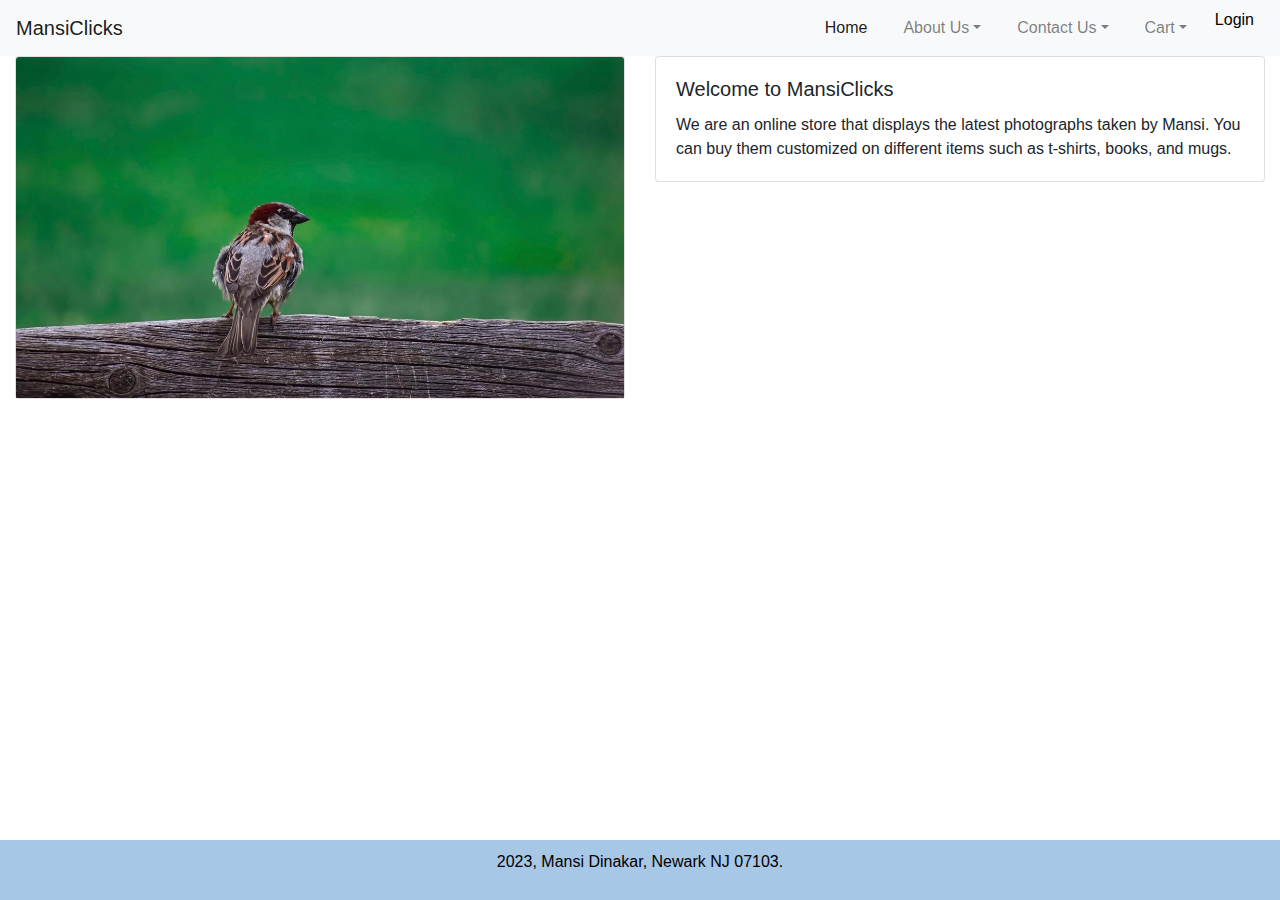
==== index.html @ 99968302 "Update index.html" ====
<!--DEVELOPER: Mansi Dinakar, IS117-006, Spring 2023 -->
<!DOCTYPE html>
<html lang="en">
<head>
  <link rel="stylesheet" href="main.css">
  <title>MansiClicks</title>
  <meta charset="utf-8">
  <meta name="viewport" content="width=device-width, initial-scale=1">
  <link rel="stylesheet" href="https://maxcdn.bootstrapcdn.com/bootstrap/4.5.2/css/bootstrap.min.css">
  <script src="https://ajax.googleapis.com/ajax/libs/jquery/3.5.1/jquery.min.js"></script>
  <script src="https://cdnjs.cloudflare.com/ajax/libs/popper.js/1.16.0/umd/popper.min.js"></script>
  <script src="https://maxcdn.bootstrapcdn.com/bootstrap/4.5.2/js/bootstrap.min.js"></script>
</head>
<body>
  
<nav class="navbar navbar-expand-lg navbar-light bg-light">
  <a class="navbar-brand" href="index.html">MansiClicks</a>
  <button class="navbar-toggler" type="button" data-toggle="collapse" data-target="#navbarNav">
    <span class="navbar-toggler-icon"></span>
  </button>
  <div class="collapse navbar-collapse" id="navbarNav">
    <ul class="navbar-nav ml-auto">
       <li class="nav-item active">
        <a class="nav-link" href="index.html">Home</a>
      </li>
      <li class="nav-item dropdown">
        <a class="nav-link dropdown-toggle" id="aboutUsDropdown" role="button" data-toggle="dropdown" aria-haspopup="true" aria-expanded="false">About Us</a>
        <div class="dropdown-menu" aria-labelledby="aboutUsDropdown">
           <a class="dropdown-item" href="about.html">Our Story</a>
          <a class="dropdown-item" href="gallery.html">Gallery</a>
          <a class="dropdown-item" href="shop.html">Products</a>
        </div>
      </li>
      <li class="nav-item dropdown">
        <a class="nav-link dropdown-toggle" id="contactUsDropdown" role="button" data-toggle="dropdown" aria-haspopup="true" aria-expanded="false">Contact Us</a>
        <div class="dropdown-menu" aria-labelledby="contactUsDropdown">
          <a class="dropdown-item" href="social.html">Social Media</a>
        </div>
      </li>
      <li class="nav-item dropdown">
        <a class="nav-link dropdown-toggle" id="cartDropdown" role="button" data-toggle="dropdown" aria-haspopup="true" aria-expanded="false">Cart</a>
        <div class="dropdown-menu" aria-labelledby="cartDropdown">
       
          <a class="dropdown-item" href="checkout.html">Checkout</a>
        </div>
        <li class="nav navbar-nav navbar-right">
        <a href="Login.html"><span class="glyphicon glyphicon-log-in"></span> Login</a></li>
      </ul>
      </li>
    </ul>
  </div>
</nav>

<div class="container-fluid">
  <div class="row">
    <div class="col-sm-6">
      <div class="card">
        <img class="card-img-top" src="images/IMG_3004.jpg" alt="Bird on a fence">
      </div>
    </div>
    <div class="col-sm-6">
      <div class="card">
        <div class="card-body">
          <h5 class="card-title">Welcome to MansiClicks</h5>
          <p class="card-text">We are an online store that displays the latest photographs taken by Mansi. You can buy them customized on different items such as t-shirts, books, and mugs.</p>
        </div>
      </div>
    </div>
  </div>
</div>

<footer>
  <p>2023, Mansi Dinakar, Newark NJ 07103.</p>
</footer>

</body>
</html
---- main.css ----
/*DEVELOPER : Mansi Dinakar, IS117-006, Spring 2023*/

/* Header Styling */
header {
  background-color: #a7c7e7;
  color: #000;
  padding: 20px;
  display: flex;
  justify-content: space-between;
  align-items: center;
}

/* Navigation Menu Styling */
nav ul {
  list-style-type: none;
  margin: 0;
  padding: 0;
  display: flex;
}

nav li {
  margin: 0 10px;
}

nav a {
  color: #000;
  text-decoration: none;
}

nav a:hover {
  text-decoration: underline;
}

/* Footer Styling */
footer {
  background-color: #a7c7e7;
  color: #000;
  position: fixed;
  bottom: 0;
  width: 100%;
  text-align: center;
  padding: 10px;
}

/* Page-Specific Styles */

/* Index Page Styling */
body.index {
  background-color: #f4d4b4;
}

/* About Page Styling */
body.about {
  background-color: #ffffcc;
}

/* Shop Page Styling */
.shop .card {
  margin: 20px;
}

/* Checkout Page Styling */
body.checkout {
  background-color: #90ee90;
}
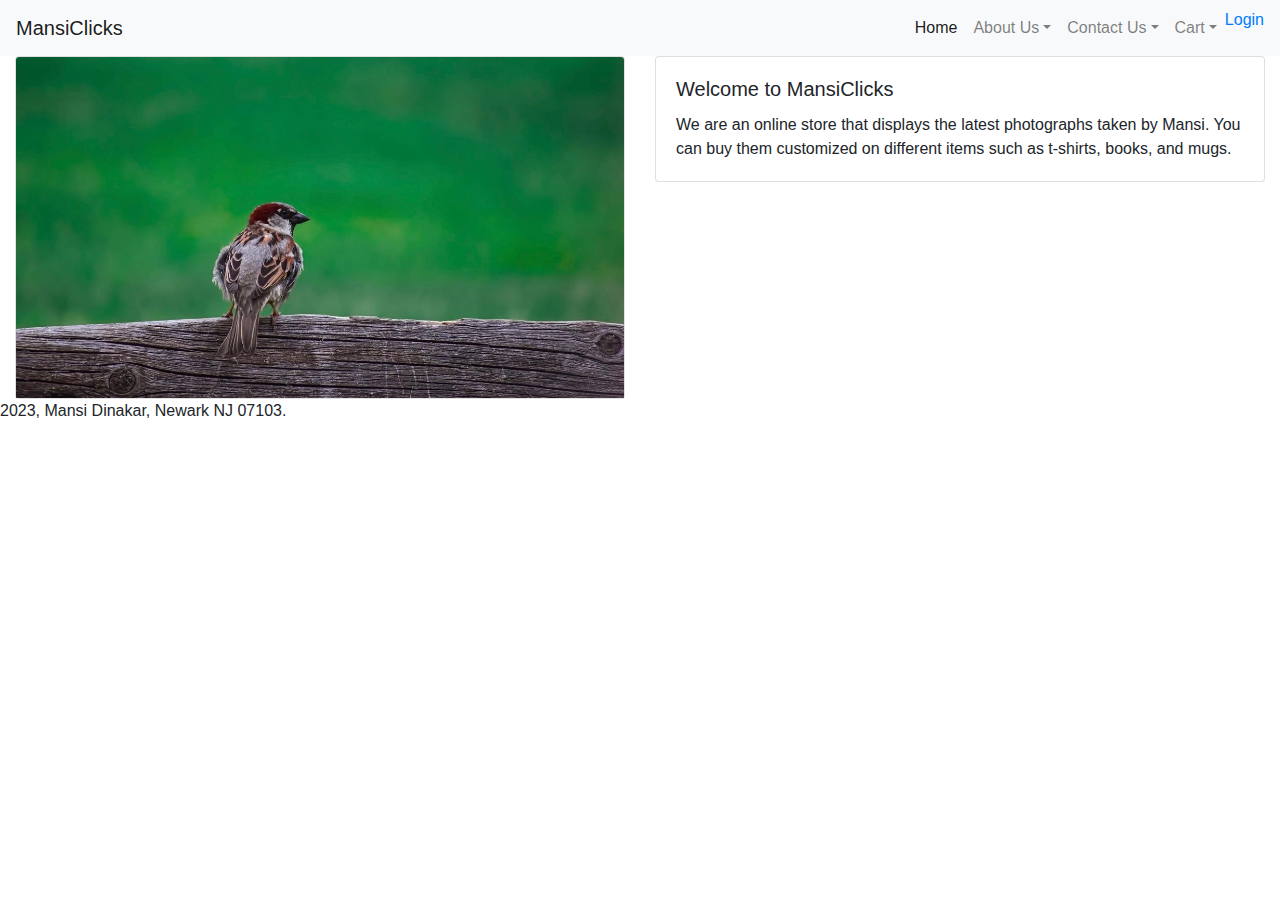
==== commit fef66297: "Update index.html" ====
--- a/index.html
+++ b/index.html
@@ -2,7 +2,6 @@
 <!DOCTYPE html>
 <html lang="en">
 <head>
-  <link rel="stylesheet" href="main.css">
   <title>MansiClicks</title>
   <meta charset="utf-8">
   <meta name="viewport" content="width=device-width, initial-scale=1">
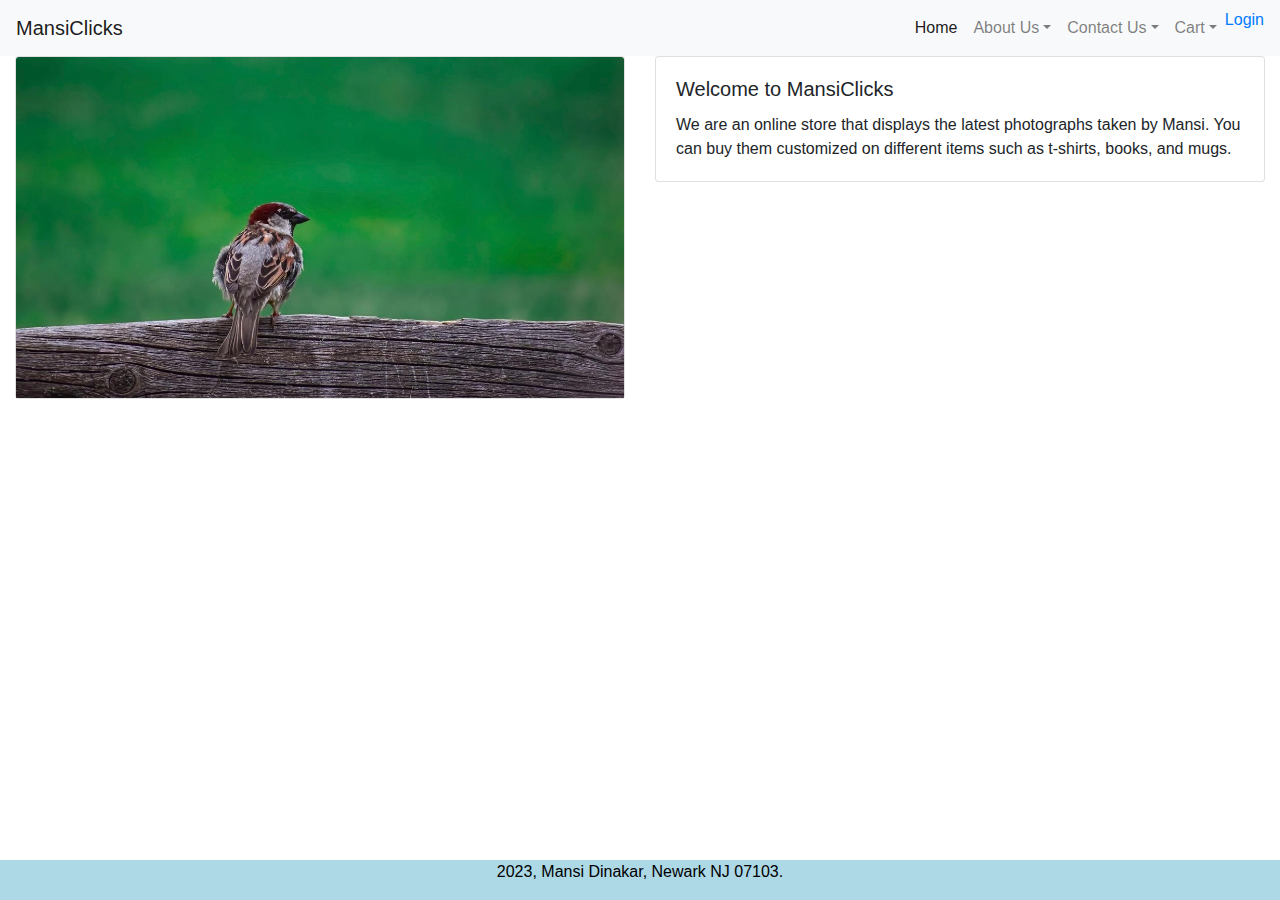
==== commit 4b69854e: "Update index.html" ====
--- a/index.html
+++ b/index.html
@@ -3,6 +3,23 @@
 <html lang="en">
 <head>
   <title>MansiClicks</title>
+  <style>
+    body {
+  background-color: lightbrown;
+}
+
+header, footer {
+  background-color: lightblue;
+  color: black;
+}
+
+footer {
+  position: fixed;
+  bottom: 0;
+  width: 100%;
+  text-align: center;
+}
+  </style>
   <meta charset="utf-8">
   <meta name="viewport" content="width=device-width, initial-scale=1">
   <link rel="stylesheet" href="https://maxcdn.bootstrapcdn.com/bootstrap/4.5.2/css/bootstrap.min.css">
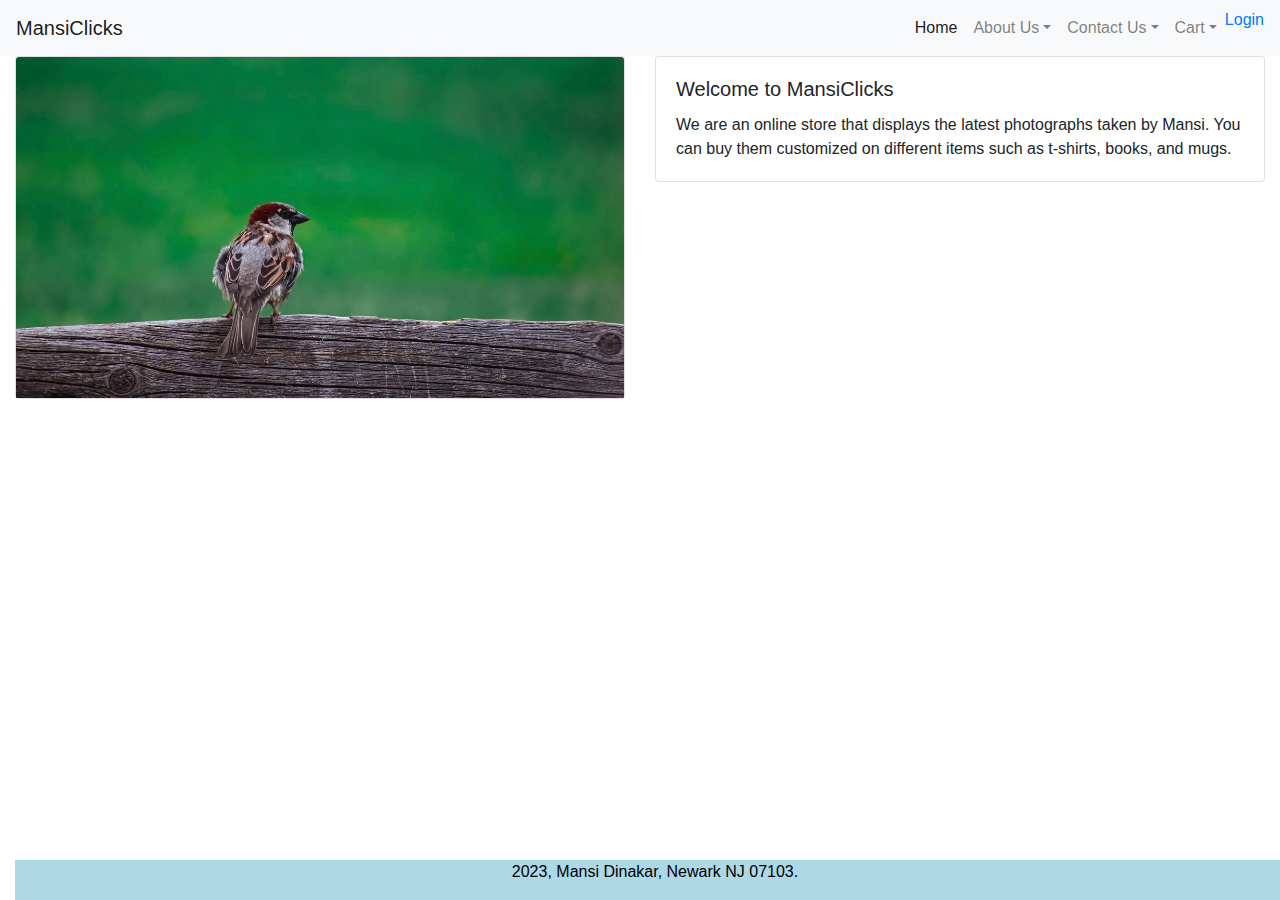
==== commit a1b42c27: "Update index.html" ====
--- a/index.html
+++ b/index.html
@@ -4,16 +4,18 @@
 <head>
   <title>MansiClicks</title>
   <style>
-    body {
-  background-color: lightbrown;
+body {
+  background-color: brown;
 }
+    
+navbar {
+background-color: lightblue;
+text-color: black;
+    }
 
-header, footer {
+footer {
   background-color: lightblue;
   color: black;
-}
-
-footer {
   position: fixed;
   bottom: 0;
   width: 100%;
@@ -68,6 +70,7 @@
 </nav>
 
 <div class="container-fluid">
+  <div style ="background-color:lightbrown;">
   <div class="row">
     <div class="col-sm-6">
       <div class="card">
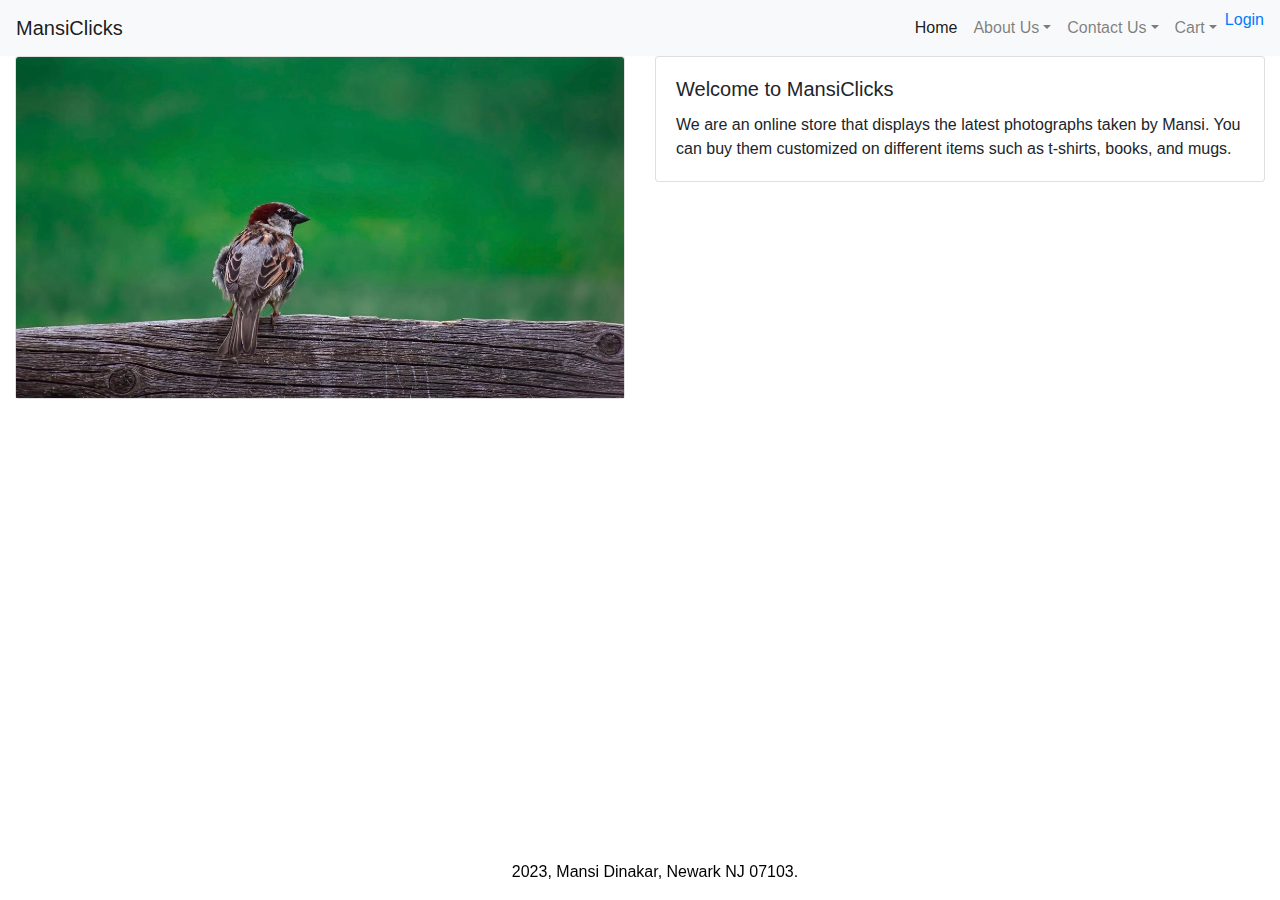
==== commit a69a83ee: "Update index.html" ====
--- a/index.html
+++ b/index.html
@@ -4,17 +4,7 @@
 <head>
   <title>MansiClicks</title>
   <style>
-body {
-  background-color: brown;
-}
-    
-navbar {
-background-color: lightblue;
-text-color: black;
-    }
-
 footer {
-  background-color: lightblue;
   color: black;
   position: fixed;
   bottom: 0;
